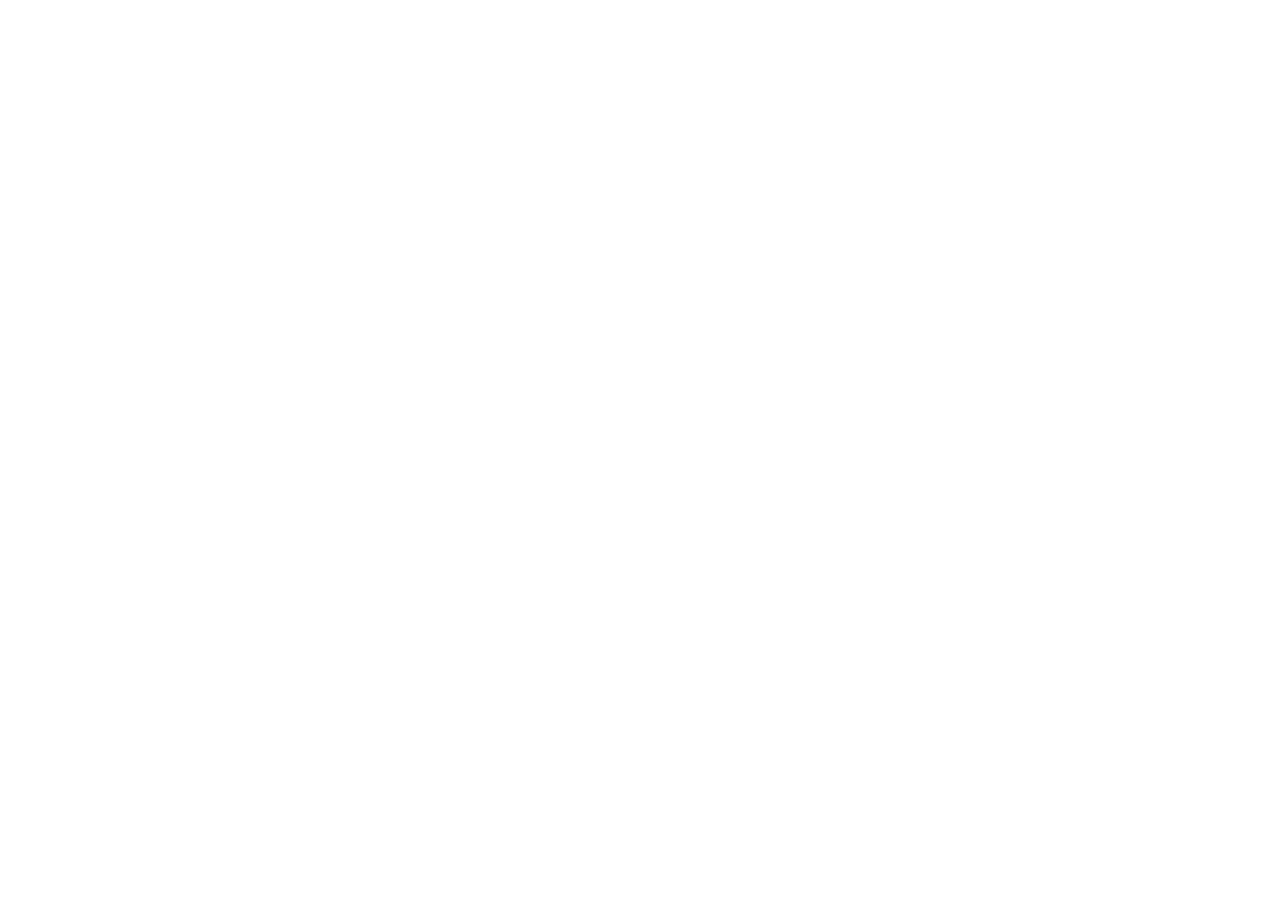
==== docs/index.html @ a1f7d710 "Docs agregados" ====
<!doctype html><html lang="en"><head><meta charset="utf-8"/><link rel="icon" href="/favicon.ico"/><meta name="viewport" content="width=device-width,initial-scale=1"/><meta name="theme-color" content="#000000"/><meta name="description" content="Web site created using create-react-app"/><link rel="apple-touch-icon" href="/logo192.png"/><link rel="manifest" href="/manifest.json"/><link rel="stylesheet" href="https://cdnjs.cloudflare.com/ajax/libs/animate.css/4.1.1/animate.min.css"/><title>Giff Expert App</title><link href="/static/css/main.2f08ee28.chunk.css" rel="stylesheet"></head><body><noscript>You need to enable JavaScript to run this app.</noscript><div id="root"></div><script>!function(e){function r(r){for(var n,p,f=r[0],i=r[1],l=r[2],c=0,s=[];c<f.length;c++)p=f[c],Object.prototype.hasOwnProperty.call(o,p)&&o[p]&&s.push(o[p][0]),o[p]=0;for(n in i)Object.prototype.hasOwnProperty.call(i,n)&&(e[n]=i[n]);for(a&&a(r);s.length;)s.shift()();return u.push.apply(u,l||[]),t()}function t(){for(var e,r=0;r<u.length;r++){for(var t=u[r],n=!0,f=1;f<t.length;f++){var i=t[f];0!==o[i]&&(n=!1)}n&&(u.splice(r--,1),e=p(p.s=t[0]))}return e}var n={},o={1:0},u=[];function p(r){if(n[r])return n[r].exports;var t=n[r]={i:r,l:!1,exports:{}};return e[r].call(t.exports,t,t.exports,p),t.l=!0,t.exports}p.m=e,p.c=n,p.d=function(e,r,t){p.o(e,r)||Object.defineProperty(e,r,{enumerable:!0,get:t})},p.r=function(e){"undefined"!=typeof Symbol&&Symbol.toStringTag&&Object.defineProperty(e,Symbol.toStringTag,{value:"Module"}),Object.defineProperty(e,"__esModule",{value:!0})},p.t=function(e,r){if(1&r&&(e=p(e)),8&r)return e;if(4&r&&"object"==typeof e&&e&&e.__esModule)return e;var t=Object.create(null);if(p.r(t),Object.defineProperty(t,"default",{enumerable:!0,value:e}),2&r&&"string"!=typeof e)for(var n in e)p.d(t,n,function(r){return e[r]}.bind(null,n));return t},p.n=function(e){var r=e&&e.__esModule?function(){return e.default}:function(){return e};return p.d(r,"a",r),r},p.o=function(e,r){return Object.prototype.hasOwnProperty.call(e,r)},p.p="/";var f=this["webpackJsonpgif-expert-app"]=this["webpackJsonpgif-expert-app"]||[],i=f.push.bind(f);f.push=r,f=f.slice();for(var l=0;l<f.length;l++)r(f[l]);var a=i;t()}([])</script><script src="/static/js/2.880e12d8.chunk.js"></script><script src="/static/js/main.c08a2ade.chunk.js"></script></body></html>
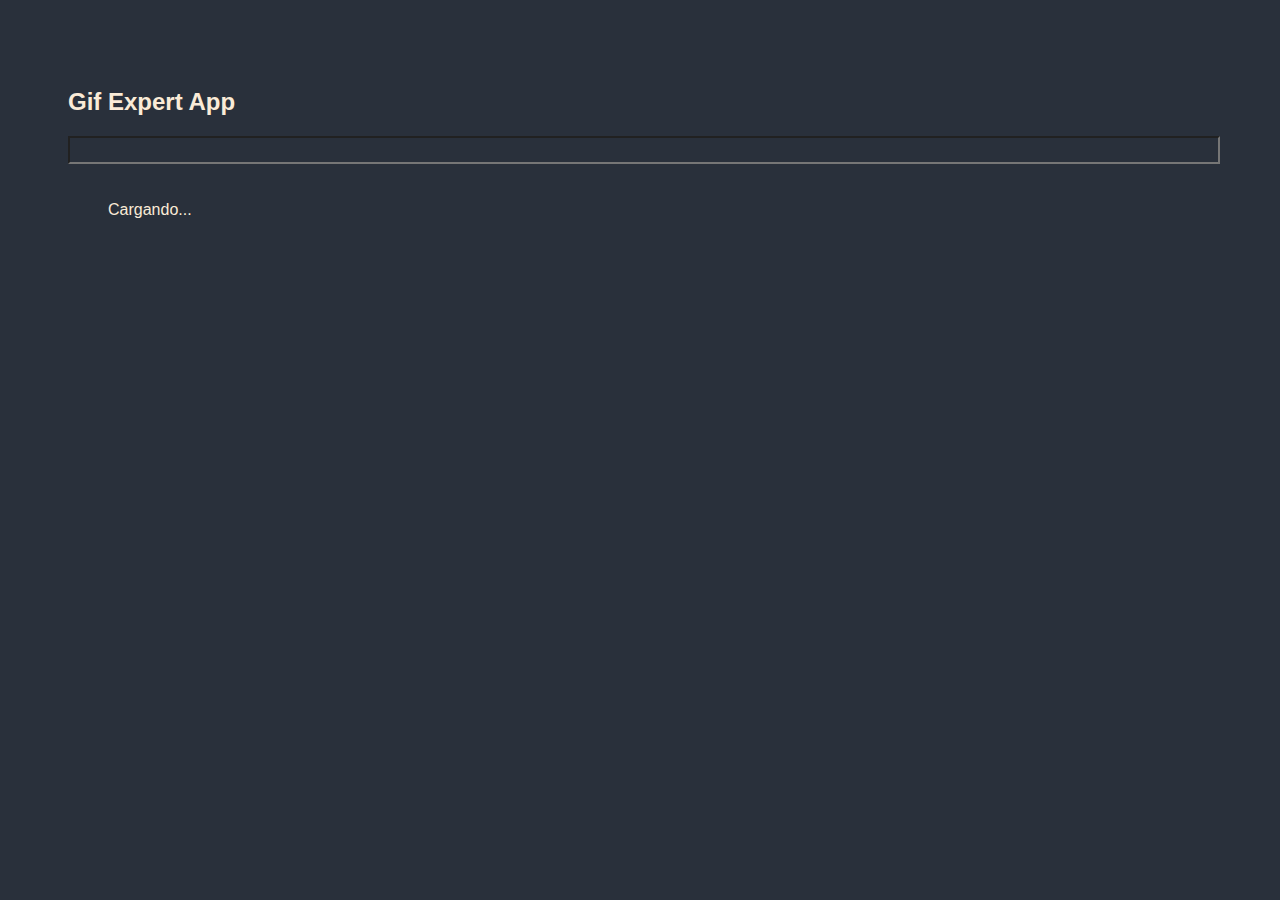
==== commit 933f6362: "Tercer commit" ====
--- a/docs/index.html
+++ b/docs/index.html
@@ -1 +1,24 @@
-<!doctype html><html lang="en"><head><meta charset="utf-8"/><link rel="icon" href="/favicon.ico"/><meta name="viewport" content="width=device-width,initial-scale=1"/><meta name="theme-color" content="#000000"/><meta name="description" content="Web site created using create-react-app"/><link rel="apple-touch-icon" href="/logo192.png"/><link rel="manifest" href="/manifest.json"/><link rel="stylesheet" href="https://cdnjs.cloudflare.com/ajax/libs/animate.css/4.1.1/animate.min.css"/><title>Giff Expert App</title><link href="/static/css/main.2f08ee28.chunk.css" rel="stylesheet"></head><body><noscript>You need to enable JavaScript to run this app.</noscript><div id="root"></div><script>!function(e){function r(r){for(var n,p,f=r[0],i=r[1],l=r[2],c=0,s=[];c<f.length;c++)p=f[c],Object.prototype.hasOwnProperty.call(o,p)&&o[p]&&s.push(o[p][0]),o[p]=0;for(n in i)Object.prototype.hasOwnProperty.call(i,n)&&(e[n]=i[n]);for(a&&a(r);s.length;)s.shift()();return u.push.apply(u,l||[]),t()}function t(){for(var e,r=0;r<u.length;r++){for(var t=u[r],n=!0,f=1;f<t.length;f++){var i=t[f];0!==o[i]&&(n=!1)}n&&(u.splice(r--,1),e=p(p.s=t[0]))}return e}var n={},o={1:0},u=[];function p(r){if(n[r])return n[r].exports;var t=n[r]={i:r,l:!1,exports:{}};return e[r].call(t.exports,t,t.exports,p),t.l=!0,t.exports}p.m=e,p.c=n,p.d=function(e,r,t){p.o(e,r)||Object.defineProperty(e,r,{enumerable:!0,get:t})},p.r=function(e){"undefined"!=typeof Symbol&&Symbol.toStringTag&&Object.defineProperty(e,Symbol.toStringTag,{value:"Module"}),Object.defineProperty(e,"__esModule",{value:!0})},p.t=function(e,r){if(1&r&&(e=p(e)),8&r)return e;if(4&r&&"object"==typeof e&&e&&e.__esModule)return e;var t=Object.create(null);if(p.r(t),Object.defineProperty(t,"default",{enumerable:!0,value:e}),2&r&&"string"!=typeof e)for(var n in e)p.d(t,n,function(r){return e[r]}.bind(null,n));return t},p.n=function(e){var r=e&&e.__esModule?function(){return e.default}:function(){return e};return p.d(r,"a",r),r},p.o=function(e,r){return Object.prototype.hasOwnProperty.call(e,r)},p.p="/";var f=this["webpackJsonpgif-expert-app"]=this["webpackJsonpgif-expert-app"]||[],i=f.push.bind(f);f.push=r,f=f.slice();for(var l=0;l<f.length;l++)r(f[l]);var a=i;t()}([])</script><script src="/static/js/2.880e12d8.chunk.js"></script><script src="/static/js/main.c08a2ade.chunk.js"></script></body></html>+<!doctype html>
+<html lang="en">
+
+<head>
+    <meta charset="utf-8" />
+    <link rel="icon" href="./favicon.ico" />
+    <meta name="viewport" content="width=device-width,initial-scale=1" />
+    <meta name="theme-color" content="#000000" />
+    <meta name="description" content="Web site created using create-react-app" />
+    <link rel="apple-touch-icon" href="./logo192.png" />
+    <link rel="manifest" href="./manifest.json" />
+    <link rel="stylesheet" href="https://cdnjs.cloudflare.com/ajax/libs/animate.css/4.1.1/animate.min.css" />
+    <title>Giff Expert App</title>
+    <link href="./static/css/main.2f08ee28.chunk.css" rel="stylesheet">
+</head>
+
+<body><noscript>You need to enable JavaScript to run this app.</noscript>
+    <div id="root"></div>
+    <script>!function (e) { function r(r) { for (var n, p, f = r[0], i = r[1], l = r[2], c = 0, s = []; c < f.length; c++)p = f[c], Object.prototype.hasOwnProperty.call(o, p) && o[p] && s.push(o[p][0]), o[p] = 0; for (n in i) Object.prototype.hasOwnProperty.call(i, n) && (e[n] = i[n]); for (a && a(r); s.length;)s.shift()(); return u.push.apply(u, l || []), t() } function t() { for (var e, r = 0; r < u.length; r++) { for (var t = u[r], n = !0, f = 1; f < t.length; f++) { var i = t[f]; 0 !== o[i] && (n = !1) } n && (u.splice(r--, 1), e = p(p.s = t[0])) } return e } var n = {}, o = { 1: 0 }, u = []; function p(r) { if (n[r]) return n[r].exports; var t = n[r] = { i: r, l: !1, exports: {} }; return e[r].call(t.exports, t, t.exports, p), t.l = !0, t.exports } p.m = e, p.c = n, p.d = function (e, r, t) { p.o(e, r) || Object.defineProperty(e, r, { enumerable: !0, get: t }) }, p.r = function (e) { "undefined" != typeof Symbol && Symbol.toStringTag && Object.defineProperty(e, Symbol.toStringTag, { value: "Module" }), Object.defineProperty(e, "__esModule", { value: !0 }) }, p.t = function (e, r) { if (1 & r && (e = p(e)), 8 & r) return e; if (4 & r && "object" == typeof e && e && e.__esModule) return e; var t = Object.create(null); if (p.r(t), Object.defineProperty(t, "default", { enumerable: !0, value: e }), 2 & r && "string" != typeof e) for (var n in e) p.d(t, n, function (r) { return e[r] }.bind(null, n)); return t }, p.n = function (e) { var r = e && e.__esModule ? function () { return e.default } : function () { return e }; return p.d(r, "a", r), r }, p.o = function (e, r) { return Object.prototype.hasOwnProperty.call(e, r) }, p.p = "/"; var f = this["webpackJsonpgif-expert-app"] = this["webpackJsonpgif-expert-app"] || [], i = f.push.bind(f); f.push = r, f = f.slice(); for (var l = 0; l < f.length; l++)r(f[l]); var a = i; t() }([])</script>
+    <script src="./static/js/2.880e12d8.chunk.js"></script>
+    <script src="./static/js/main.c08a2ade.chunk.js"></script>
+</body>
+
+</html>--- a/docs/static/css/main.2f08ee28.chunk.css
+++ b/docs/static/css/main.2f08ee28.chunk.css
@@ -0,0 +1,2 @@
+*{font-family:Helvetica,Arial,sans-serif;background-color:#29303b;color:#faebd7}body{padding:60px}input{font-size:1.2rem;width:100%;color:grey}.card{align-content:center;border:1px solid grey;border-radius:6px;overflow:hidden;margin-bottom:10px;margin-right:10px}.card p{padding:5px;text-align:center}.card img{max-height:170px}.card-grid{display:flex;flex-direction:row;flex-wrap:wrap}
+/*# sourceMappingURL=main.2f08ee28.chunk.css.map */